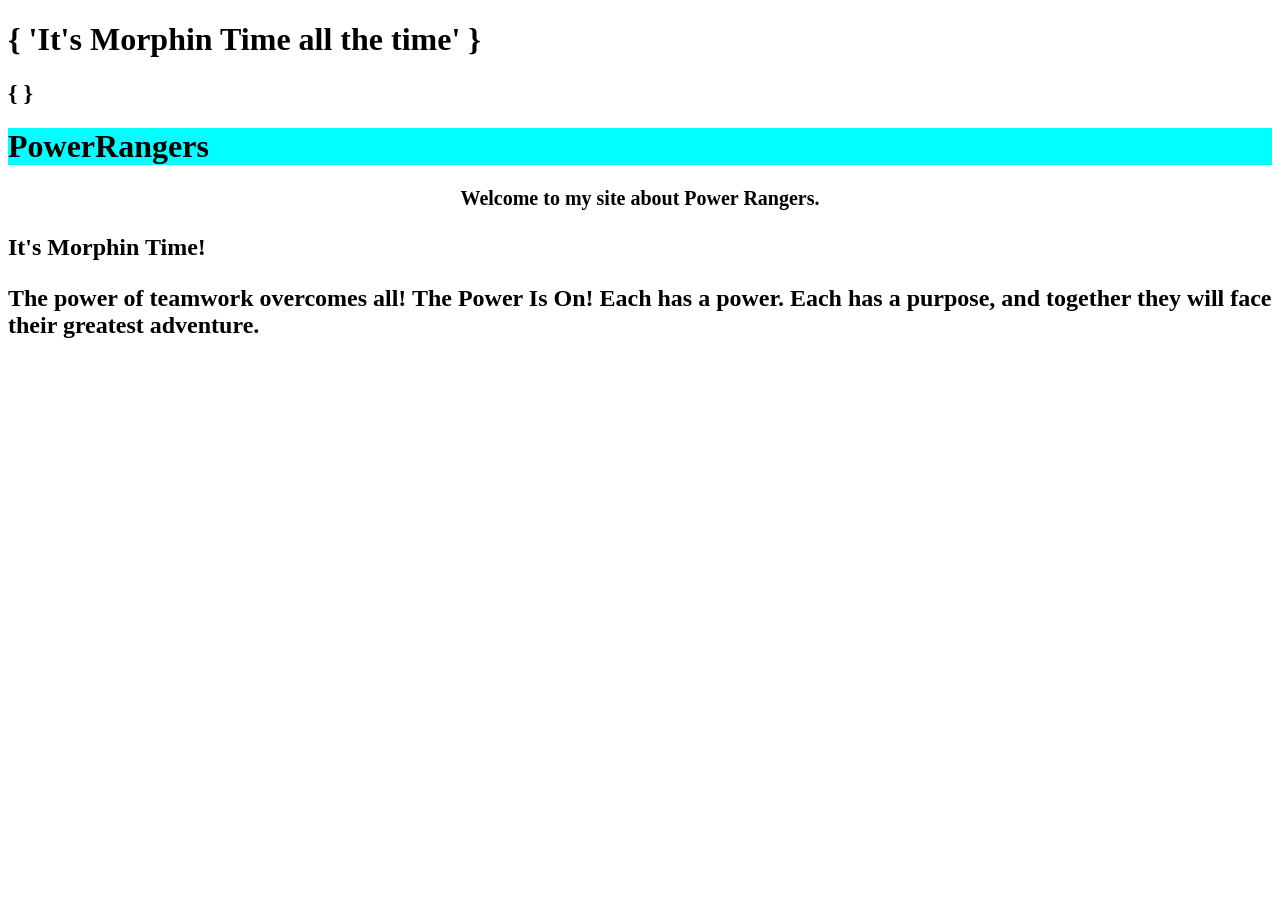
==== index.html @ 653c7137 "start 90s website" ====
<!DOCTYPE html>
<html lang="en">
<head>
<meta charset="UTF-8">
<meta http-equiv="X-UA-Compatible" content="IE=edge">
<meta name="viewport" content="width=device-width, initial-scale=1.0">
<title>Power Rangers
</title>

<h1>
    { 'It's Morphin Time all the time'

    
    }
</h2 style="background-color: PowerRangers"

>
</head>
<body>
    <h2>
        {<img src="" alt="" srcset="">
        }

    </h1>
<h1 style="background-color: aqua;">PowerRangers</h1>
<h2 style="font-size: 20px;text-align: center;">Welcome to my site about Power Rangers.<h2>
    <p>It's Morphin Time!</p>
    <p> 
        The power of teamwork overcomes all! 
        The Power Is On! Each has a power. Each has a purpose, 
        and together they will face their greatest adventure.</p>
        
 <h3>
    <img src="https://c8.alamy.com/comp/F8T88F/mighty-morphin-power-rangers-actionserie-usa-1993-1996-darsteller-F8T88F.jpg" alt="" sizes="60px" srcset="">
 </h3>       
</body>
</html
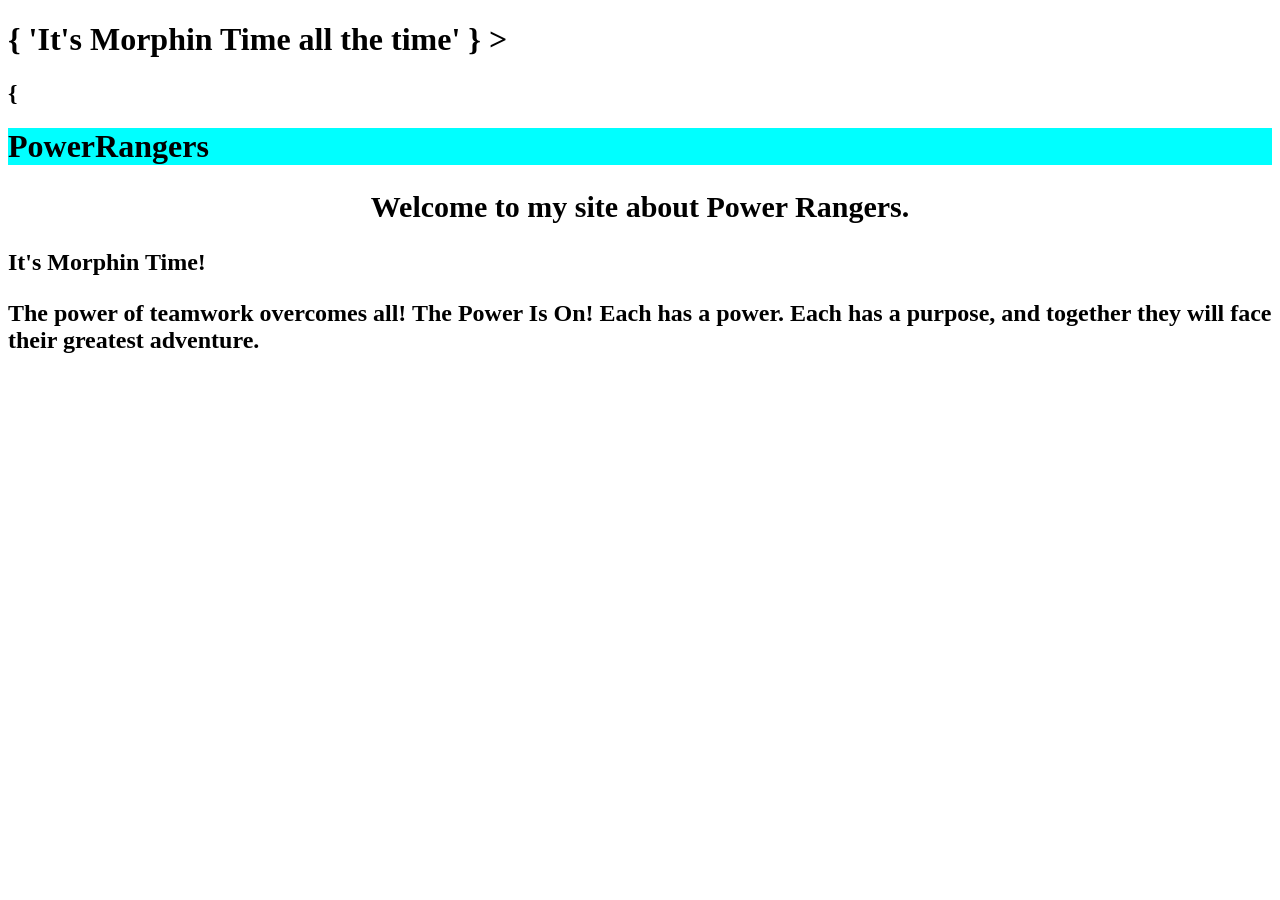
==== commit 84edd8bd: "image added" ====
--- a/index.html
+++ b/index.html
@@ -6,24 +6,22 @@
 <meta name="viewport" content="width=device-width, initial-scale=1.0">
 <title>Power Rangers
 </title>
-
+<div class="header">
 <h1>
+ 
     { 'It's Morphin Time all the time'
-
-    
-    }
+} >
 </h2 style="background-color: PowerRangers"
-
 >
+</div>
 </head>
 <body>
     <h2>
-        {<img src="" alt="" srcset="">
-        }
+        {<img src= https://encrypted-tbn0.gstatic.com/images?q=tbn:ANd9GcSRlo2_NVmqabLJmEEsTNpoXqRN2PPPhafyQw&usqp=CAU}" alt="" sizes="16px" srcset="">
 
     </h1>
 <h1 style="background-color: aqua;">PowerRangers</h1>
-<h2 style="font-size: 20px;text-align: center;">Welcome to my site about Power Rangers.<h2>
+<h2 style="font-size: 30px;text-align: center;">Welcome to my site about Power Rangers.<h2>
     <p>It's Morphin Time!</p>
     <p> 
         The power of teamwork overcomes all! 
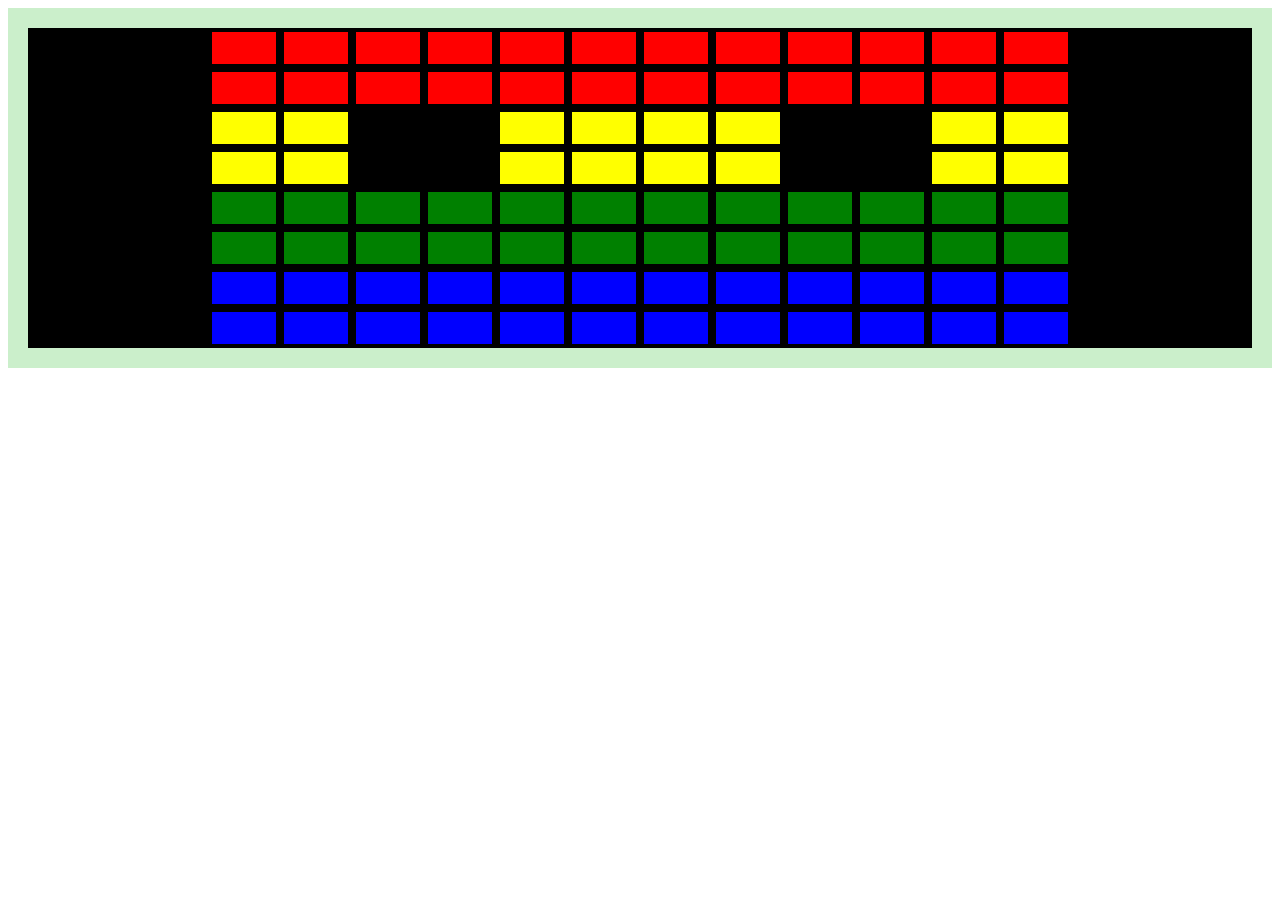
==== commit 244dc3ed: "bricks game" ====
--- a/index.html
+++ b/index.html
@@ -1,35 +1,131 @@
 <!DOCTYPE html>
 <html lang="en">
 <head>
-<meta charset="UTF-8">
-<meta http-equiv="X-UA-Compatible" content="IE=edge">
-<meta name="viewport" content="width=device-width, initial-scale=1.0">
-<title>Power Rangers
-</title>
-<div class="header">
-<h1>
- 
-    { 'It's Morphin Time all the time'
-} >
-</h2 style="background-color: PowerRangers"
->
-</div>
+    <meta charset="UTF-8">
+    <meta http-equiv="X-UA-Compatible" content="IE=edge">
+    <meta name="viewport" content="width=device-width, initial-scale=1.0">
+    <title>Document</title>
+    <link rel="stylesheet" href="index.css">
 </head>
 <body>
-    <h2>
-        {<img src= https://encrypted-tbn0.gstatic.com/images?q=tbn:ANd9GcSRlo2_NVmqabLJmEEsTNpoXqRN2PPPhafyQw&usqp=CAU}" alt="" sizes="16px" srcset="">
+   <div class="board"> 
+        <div class="row"> 
+            <div class="brick red"></div>
+            <div class="brick red"></div>
+            <div class="brick red"></div>     
+            <div class="brick red"></div>
+            <div class="brick red"></div>
+            <div class="brick red"></div>
+            <div class="brick red"></div>
+            <div class="brick red"></div>
+            <div class="brick red"></div>     
+            <div class="brick red"></div>
+            <div class="brick red"></div>
+            <div class="brick red"></div>
+        
+        </div>
+        <div class="row"> 
+            <div class="brick red"></div>
+            <div class="brick red"></div>
+            <div class="brick red"></div>     
+            <div class="brick red"></div>
+            <div class="brick red"></div>
+            <div class="brick red"></div>
+            <div class="brick red"></div>
+            <div class="brick red"></div>
+            <div class="brick red"></div>     
+            <div class="brick red"></div>
+            <div class="brick red"></div>
+            <div class="brick red"></div>
+        </div>
+        <div class="row"> 
+            <div class="brick yellow"></div>
+            <div class="brick yellow"></div>
+            <div class="brick black"></div>     
+            <div class="brick black"></div>
+            <div class="brick yellow"></div>
+            <div class="brick yellow"></div>
+            <div class="brick yellow"></div>
+            <div class="brick yellow"></div>
+            <div class="brick black"></div>     
+            <div class="brick black"></div>
+            <div class="brick yellow"></div>
+            <div class="brick yellow"></div>  
+        </div>
+        <div class="row"> 
+            <div class="brick yellow"></div>
+            <div class="brick yellow"></div>
+            <div class="brick black"></div>     
+            <div class="brick black"></div>
+            <div class="brick yellow"></div>
+            <div class="brick yellow"></div>
+            <div class="brick yellow"></div>
+            <div class="brick yellow"></div>
+            <div class="brick black"></div>     
+            <div class="brick black"></div>
+            <div class="brick yellow"></div>
+            <div class="brick yellow"></div>
+        </div>
 
-    </h1>
-<h1 style="background-color: aqua;">PowerRangers</h1>
-<h2 style="font-size: 30px;text-align: center;">Welcome to my site about Power Rangers.<h2>
-    <p>It's Morphin Time!</p>
-    <p> 
-        The power of teamwork overcomes all! 
-        The Power Is On! Each has a power. Each has a purpose, 
-        and together they will face their greatest adventure.</p>
-        
- <h3>
-    <img src="https://c8.alamy.com/comp/F8T88F/mighty-morphin-power-rangers-actionserie-usa-1993-1996-darsteller-F8T88F.jpg" alt="" sizes="60px" srcset="">
- </h3>       
+        <div class="row"> 
+            <div class="brick green"></div>
+            <div class="brick green"></div>
+            <div class="brick green"></div>     
+            <div class="brick green"></div>
+            <div class="brick green"></div>
+            <div class="brick green"></div>
+            <div class="brick green"></div>
+            <div class="brick green"></div>
+            <div class="brick green"></div>     
+            <div class="brick green"></div>
+            <div class="brick green"></div>
+            <div class="brick green"></div>
+        </div>
+
+        <div class="row"> 
+            <div class="brick green"></div>
+            <div class="brick green"></div>
+            <div class="brick green"></div>     
+            <div class="brick green"></div>
+            <div class="brick green"></div>
+            <div class="brick green"></div>
+            <div class="brick green"></div>
+            <div class="brick green"></div>
+            <div class="brick green"></div>     
+            <div class="brick green"></div>
+            <div class="brick green"></div>
+            <div class="brick green"></div>
+        </div>
+
+        <div class="row"> 
+            <div class="brick blue"></div>
+            <div class="brick blue"></div>
+            <div class="brick blue"></div>     
+            <div class="brick blue"></div>
+            <div class="brick blue"></div>
+            <div class="brick blue"></div>
+            <div class="brick blue"></div>
+            <div class="brick blue"></div>
+            <div class="brick blue"></div>     
+            <div class="brick blue"></div>
+            <div class="brick blue"></div>
+            <div class="brick blue"></div>
+        </div>
+
+        <div class="row"> 
+            <div class="brick blue"></div>
+            <div class="brick blue"></div>
+            <div class="brick blue"></div>     
+            <div class="brick blue"></div>
+            <div class="brick blue"></div>
+            <div class="brick blue"></div>
+            <div class="brick blue"></div>
+            <div class="brick blue"></div>
+            <div class="brick blue"></div>     
+            <div class="brick blue"></div>
+            <div class="brick blue"></div>
+            <div class="brick blue"></div>
+        </div>
+   </div> 
 </body>
-</html+</html>
--- a/index.css
+++ b/index.css
@@ -0,0 +1,35 @@
+
+
+.board{
+    display: flex;
+    flex-direction: column;
+    background-color: black;
+    border: solid 20px rgb(203, 239, 203);
+}
+
+.row{
+    display: flex;
+    justify-content: center;
+    background-color: black;
+
+}
+.brick{
+  background-color: red;
+  padding: 1em 2em;
+  margin: .25em .25em;
+}
+.red{
+    background-color: red;
+}
+.yellow{
+    background-color: yellow;
+}
+.green{
+    background-color: green;
+}
+.blue{
+    background-color: blue;
+}
+.black{
+    background-color: black;
+}
